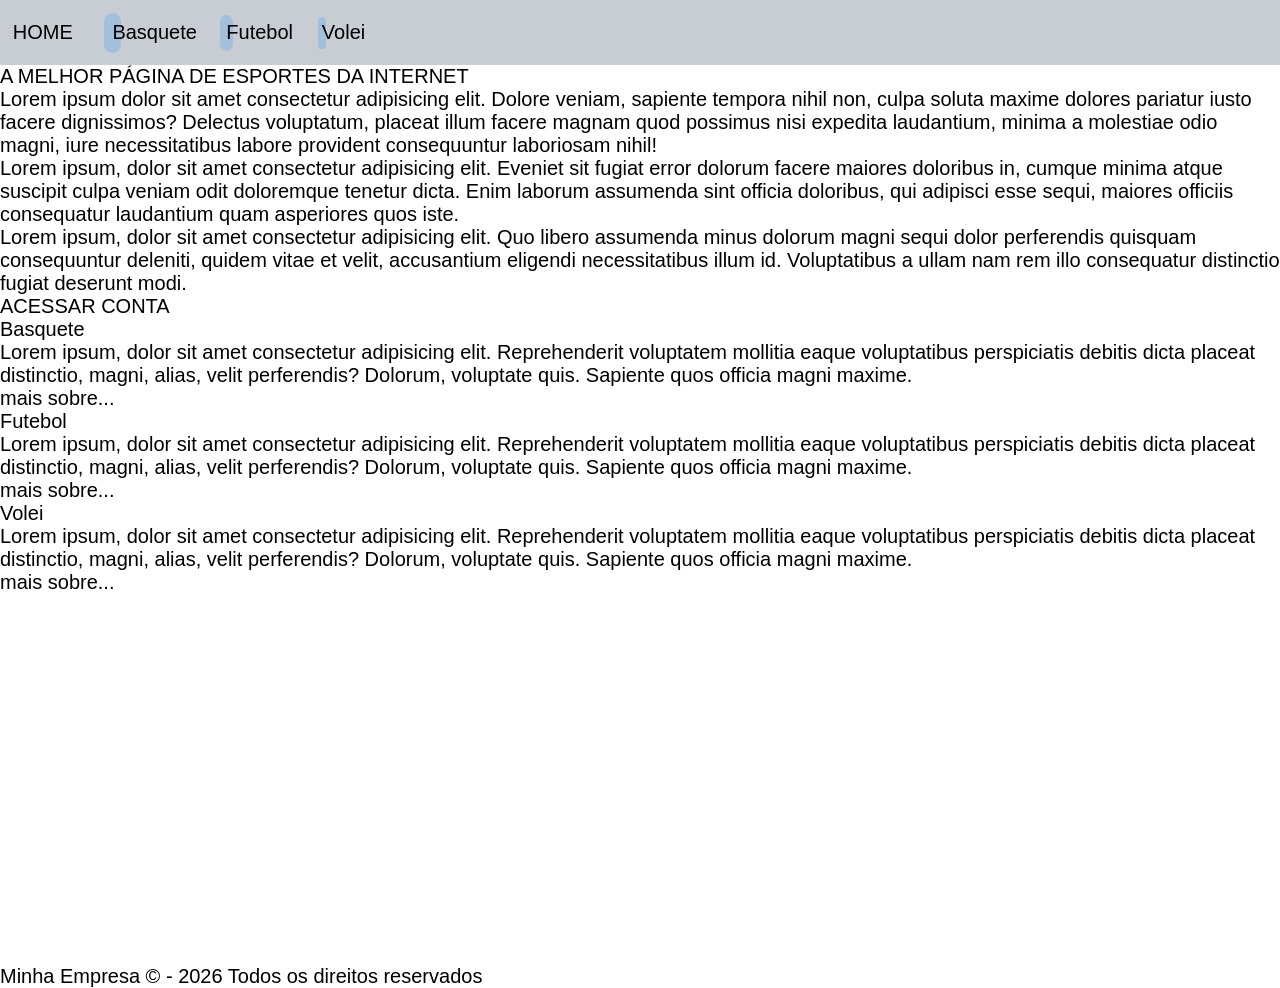
==== index.html @ d31d638a "feat: adicionando css e aria no projeto" ====
<!DOCTYPE html>
<html lang="pt-br">
  <head>
    <meta charset="UTF-8" />
    <meta name="viewport" content="width=device-width, initial-scale=1.0" />
    <title aria-label=" Página Inicial de ESPORTES">ESPORTE TOTAL</title>
    <link rel="icon" href="./img/favicon.png" />
    <link rel="stylesheet" href="./css/main.css" />
  </head>

  <body>
    <header class="cabecalho">
      <nav aria-label="Menu de Navegação Principal" class="cabecalho__nav">
        <ul class="cabecalho__ul">
          <li class="cabecalho__li">
            <a
              aria-label="Página inicial"
              class="cabecalho_a cabecalho_a--active"
              href="#"
              >HOME</a
            >
          </li>
          <li class="cabecalho__li">
            <a
              aria-label="Página de basquete"
              class="cabecalho__a"
              href="./paginas/basquete.html"
              >Basquete</a
            >
          </li>
          <li class="cabecalho__li">
            <a
              aria-label="Página de futebol"
              class="cabecalho__a"
              href="./paginas/futebol.html"
              >Futebol</a
            >
          </li>
          <li class="cabecalho__li">
            <a
              aria-label="Página de vôlei"
              class="cabecalho__a"
              href="./paginas/volei.html"
              >Volei</a
            >
          </li>
        </ul>
      </nav>
    </header>


    <main class= "conteudo">
      <section class="hero">
        <div class="hero__container">
          <h1 class="hero__title">A MELHOR PÁGINA DE ESPORTES DA INTERNET</h1>
          <p class="hero__text">
            Lorem ipsum dolor sit amet consectetur adipisicing elit. Dolore
            veniam, sapiente tempora nihil non, culpa soluta maxime dolores
            pariatur iusto facere dignissimos? Delectus voluptatum, placeat
            illum facere magnam quod possimus nisi expedita laudantium, minima a
            molestiae odio magni, iure necessitatibus labore provident
            consequuntur laboriosam nihil!
          </p>
          <p class="hero__text">
            Lorem ipsum, dolor sit amet consectetur adipisicing elit. Eveniet
            sit fugiat error dolorum facere maiores doloribus in, cumque minima
            atque suscipit culpa veniam odit doloremque tenetur dicta. Enim
            laborum assumenda sint officia doloribus, qui adipisci esse sequi,
            maiores officiis consequatur laudantium quam asperiores quos iste.
          </p>
          <p class="hero__text">
            Lorem ipsum, dolor sit amet consectetur adipisicing elit. Quo libero
            assumenda minus dolorum magni sequi dolor perferendis quisquam
            consequuntur deleniti, quidem vitae et velit, accusantium eligendi
            necessitatibus illum id. Voluptatibus a ullam nam rem illo
            consequatur distinctio fugiat deserunt modi.
          </p>
          <a aria-label="conta pessoal" class="hero__btn" href="#">ACESSAR CONTA</a>
        </div>
      </section>

      <div class="conteudo__sec">
        <section class="conteudo__mod">
          <h2>Basquete</h2>
          <p>
            Lorem ipsum, dolor sit amet consectetur adipisicing elit.
            Reprehenderit voluptatem mollitia eaque voluptatibus perspiciatis
            debitis dicta placeat distinctio, magni, alias, velit perferendis?
            Dolorum, voluptate quis. Sapiente quos officia magni maxime.
          </p>
          <a aria-label="Quer saber" href="./paginas/basquete.html"
            >mais sobre...</a
          >
        </section>
        <section class="conteudo__mod">
          <h2>Futebol</h2>
          <p>
            Lorem ipsum, dolor sit amet consectetur adipisicing elit.
            Reprehenderit voluptatem mollitia eaque voluptatibus perspiciatis
            debitis dicta placeat distinctio, magni, alias, velit perferendis?
            Dolorum, voluptate quis. Sapiente quos officia magni maxime.
          </p>
          <a aria-label="Quer saber" href="./paginas/futebol.html"
            >mais sobre...</a
          >
        </section>
        <section class="conteudo__mod">
          <h2>Volei</h2>
          <p>
            Lorem ipsum, dolor sit amet consectetur adipisicing elit.
            Reprehenderit voluptatem mollitia eaque voluptatibus perspiciatis
            debitis dicta placeat distinctio, magni, alias, velit perferendis?
            Dolorum, voluptate quis. Sapiente quos officia magni maxime.
          </p>
          <a aria-label="Quer saber" href="./paginas/volei.html"
            >mais sobre...</a
          >
        </section>
      </div>
    </main>

    <footer aria-label="Rodapé">
      <p>Minha Empresa &copy; - 2026 Todos os direitos reservados</p>
    </footer>
  </body>
</html>
---- css/main.css ----
@import url("./base.css");
@import url("./cabecalho.css");
@import url("./hero.css");
@import url("./conteudo.css");
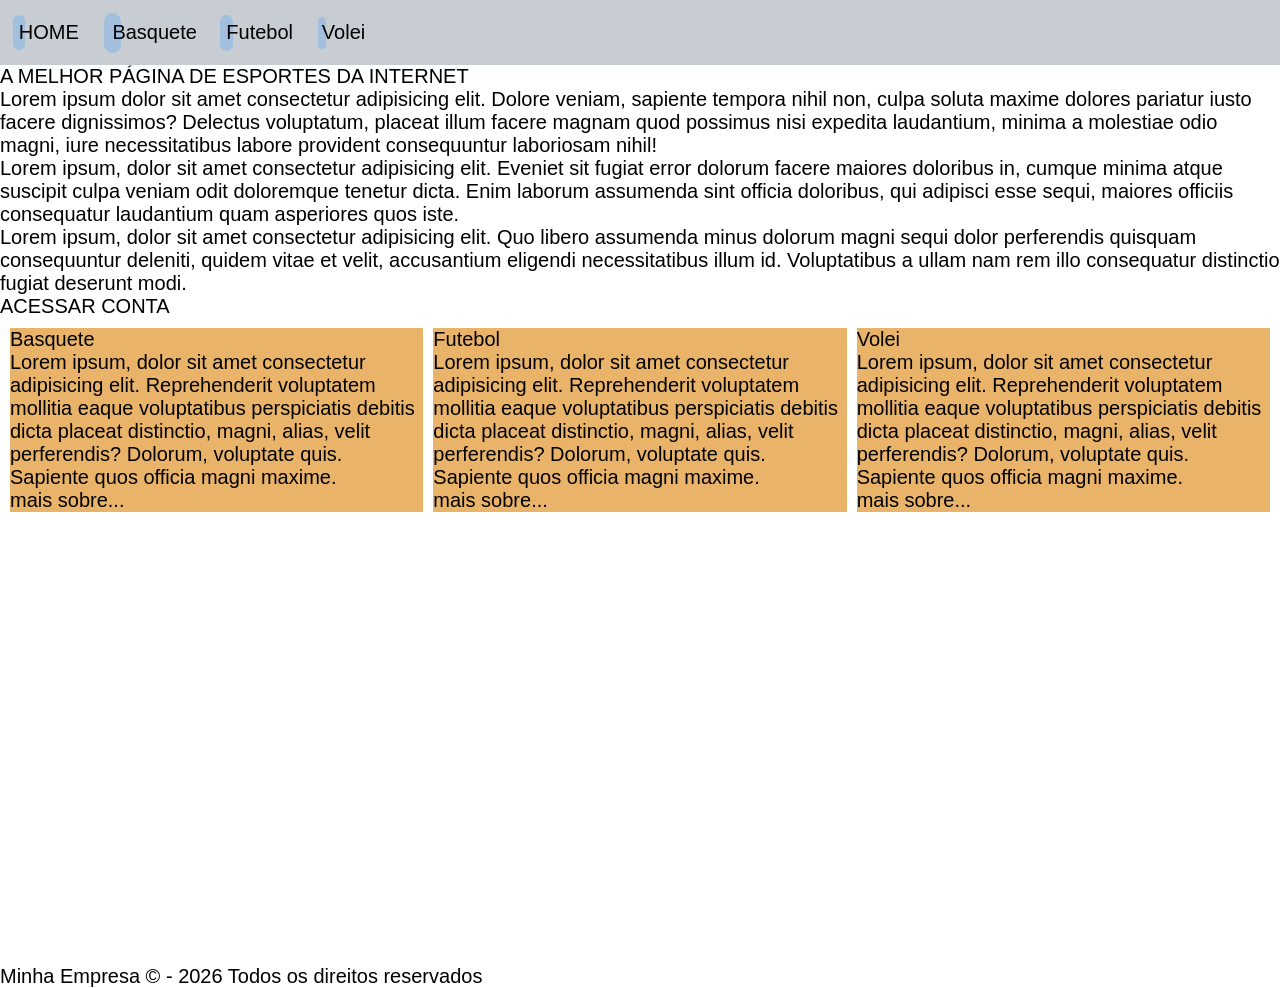
==== commit a03a5f1c: "Merge b8aaf922459506337f680f2b5e22c83d1ff6e096 into b106143de3151d8236de951bc63a53ddbf574576" ====
--- a/index.html
+++ b/index.html
@@ -15,7 +15,7 @@
           <li class="cabecalho__li">
             <a
               aria-label="Página inicial"
-              class="cabecalho_a cabecalho_a--active"
+              class="cabecalho__a cabecalho__a--active"
               href="#"
               >HOME</a
             >
@@ -123,4 +123,4 @@
       <p>Minha Empresa &copy; - 2026 Todos os direitos reservados</p>
     </footer>
   </body>
-</html>+</html>
--- a/css/main.css
+++ b/css/main.css
@@ -2,4 +2,3 @@
 @import url("./cabecalho.css");
 @import url("./hero.css");
 @import url("./conteudo.css");
-
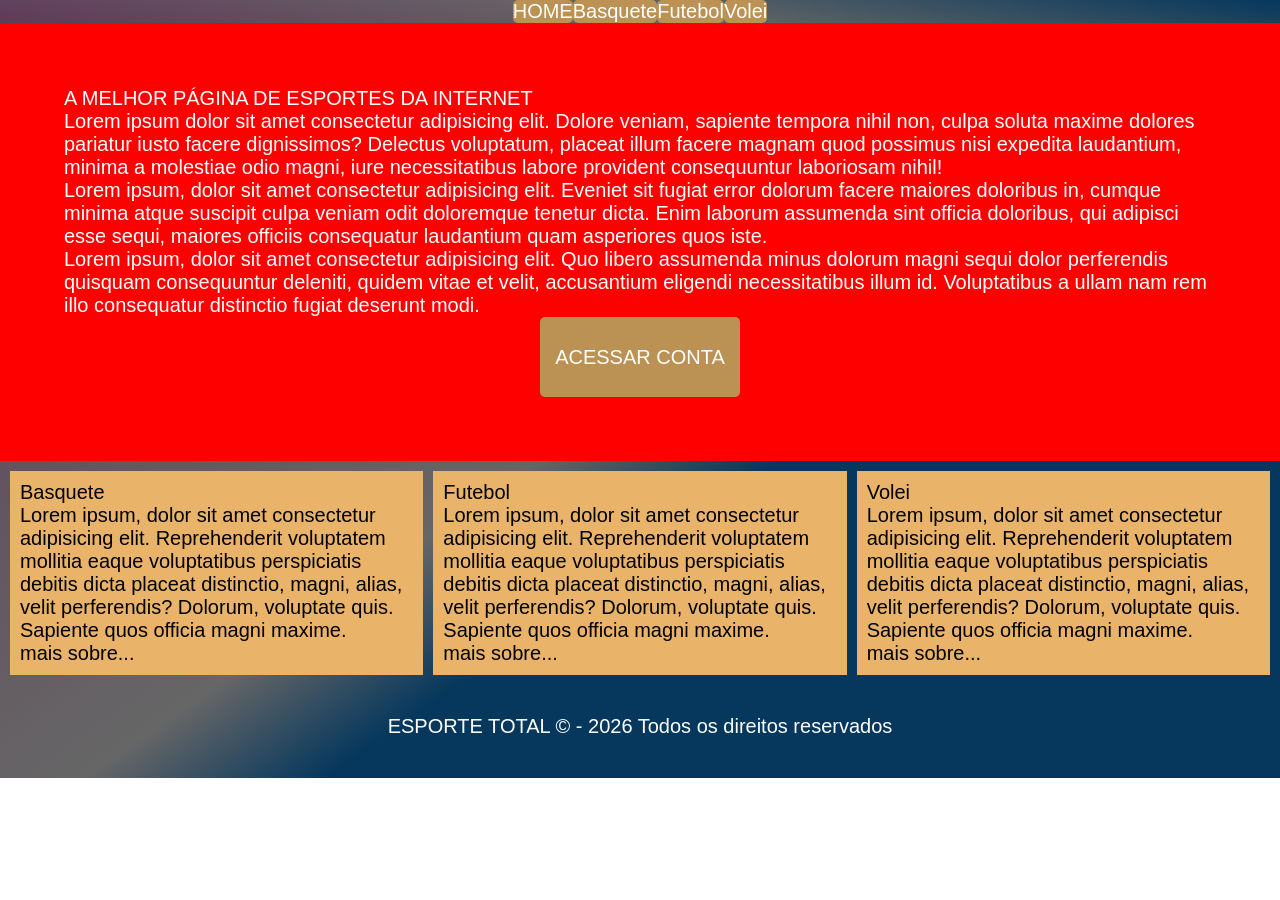
==== commit 56840191: "feat : Ajustando meu projeto" ====
--- a/index.html
+++ b/index.html
@@ -1,20 +1,20 @@
-<!DOCTYPE html>
+<!doctype html>
 <html lang="pt-br">
   <head>
     <meta charset="UTF-8" />
     <meta name="viewport" content="width=device-width, initial-scale=1.0" />
-    <title aria-label=" Página Inicial de ESPORTES">ESPORTE TOTAL</title>
+    <title>ESPORTE TOTAL</title>
     <link rel="icon" href="./img/favicon.png" />
     <link rel="stylesheet" href="./css/main.css" />
   </head>
 
   <body>
     <header class="cabecalho">
-      <nav aria-label="Menu de Navegação Principal" class="cabecalho__nav">
+      <nav aria-label="Menu de navegação principal" class="cabecalho__nav">
         <ul class="cabecalho__ul">
           <li class="cabecalho__li">
             <a
-              aria-label="Página inicial"
+              aria-label="Acessar página"
               class="cabecalho__a cabecalho__a--active"
               href="#"
               >HOME</a
@@ -22,7 +22,7 @@
           </li>
           <li class="cabecalho__li">
             <a
-              aria-label="Página de basquete"
+              aria-label="Acessar página"
               class="cabecalho__a"
               href="./paginas/basquete.html"
               >Basquete</a
@@ -30,7 +30,7 @@
           </li>
           <li class="cabecalho__li">
             <a
-              aria-label="Página de futebol"
+              aria-label="Acessar página"
               class="cabecalho__a"
               href="./paginas/futebol.html"
               >Futebol</a
@@ -38,7 +38,7 @@
           </li>
           <li class="cabecalho__li">
             <a
-              aria-label="Página de vôlei"
+              aria-label="Acessar página"
               class="cabecalho__a"
               href="./paginas/volei.html"
               >Volei</a
@@ -48,10 +48,9 @@
       </nav>
     </header>
 
-
-    <main class= "conteudo">
+    <main class="conteudo">
       <section class="hero">
-        <div class="hero__container">
+        <div class="hero__container hero__container--index">
           <h1 class="hero__title">A MELHOR PÁGINA DE ESPORTES DA INTERNET</h1>
           <p class="hero__text">
             Lorem ipsum dolor sit amet consectetur adipisicing elit. Dolore
@@ -75,52 +74,52 @@
             necessitatibus illum id. Voluptatibus a ullam nam rem illo
             consequatur distinctio fugiat deserunt modi.
           </p>
-          <a aria-label="conta pessoal" class="hero__btn" href="#">ACESSAR CONTA</a>
+          <a class="hero__btn" href="#">ACESSAR CONTA</a>
         </div>
       </section>
 
       <div class="conteudo__sec">
         <section class="conteudo__mod">
-          <h2>Basquete</h2>
-          <p>
+          <h2 class="conteudo__tit">Basquete</h2>
+          <p class="conteudo__txt">
             Lorem ipsum, dolor sit amet consectetur adipisicing elit.
             Reprehenderit voluptatem mollitia eaque voluptatibus perspiciatis
             debitis dicta placeat distinctio, magni, alias, velit perferendis?
             Dolorum, voluptate quis. Sapiente quos officia magni maxime.
           </p>
-          <a aria-label="Quer saber" href="./paginas/basquete.html"
+          <a class="conteudo__btn" aria-label="Quer saber" href="./paginas/basquete.html"
             >mais sobre...</a
           >
         </section>
         <section class="conteudo__mod">
-          <h2>Futebol</h2>
-          <p>
+          <h2 class="conteudo__tit">Futebol</h2>
+          <p class="conteudo__txt">
             Lorem ipsum, dolor sit amet consectetur adipisicing elit.
             Reprehenderit voluptatem mollitia eaque voluptatibus perspiciatis
             debitis dicta placeat distinctio, magni, alias, velit perferendis?
             Dolorum, voluptate quis. Sapiente quos officia magni maxime.
           </p>
-          <a aria-label="Quer saber" href="./paginas/futebol.html"
-            >mais sobre...</a
-          >
+          <a class="conteudo__btn" aria-label="Quer saber" href="./paginas/futebol.html">mais sobre...</a>
         </section>
+
         <section class="conteudo__mod">
-          <h2>Volei</h2>
-          <p>
+          <h2 class="conteudo__tit">Volei</h2>
+          <p class="conteudo__txt">
             Lorem ipsum, dolor sit amet consectetur adipisicing elit.
             Reprehenderit voluptatem mollitia eaque voluptatibus perspiciatis
             debitis dicta placeat distinctio, magni, alias, velit perferendis?
             Dolorum, voluptate quis. Sapiente quos officia magni maxime.
           </p>
-          <a aria-label="Quer saber" href="./paginas/volei.html"
-            >mais sobre...</a
-          >
+          <a class="conteudo__btn" aria-label="Quer saber" href="./paginas/volei.html">mais sobre...</a>
         </section>
+
       </div>
+
     </main>
 
-    <footer aria-label="Rodapé">
-      <p>Minha Empresa &copy; - 2026 Todos os direitos reservados</p>
+    <footer class="rodape">
+      <p class="rodape__cpr">ESPORTE TOTAL &copy; - 2026 Todos os direitos reservados</p>
     </footer>
+
   </body>
 </html>
--- a/css/main.css
+++ b/css/main.css
@@ -2,3 +2,4 @@
 @import url("./cabecalho.css");
 @import url("./hero.css");
 @import url("./conteudo.css");
+@import url("./rodape.css");
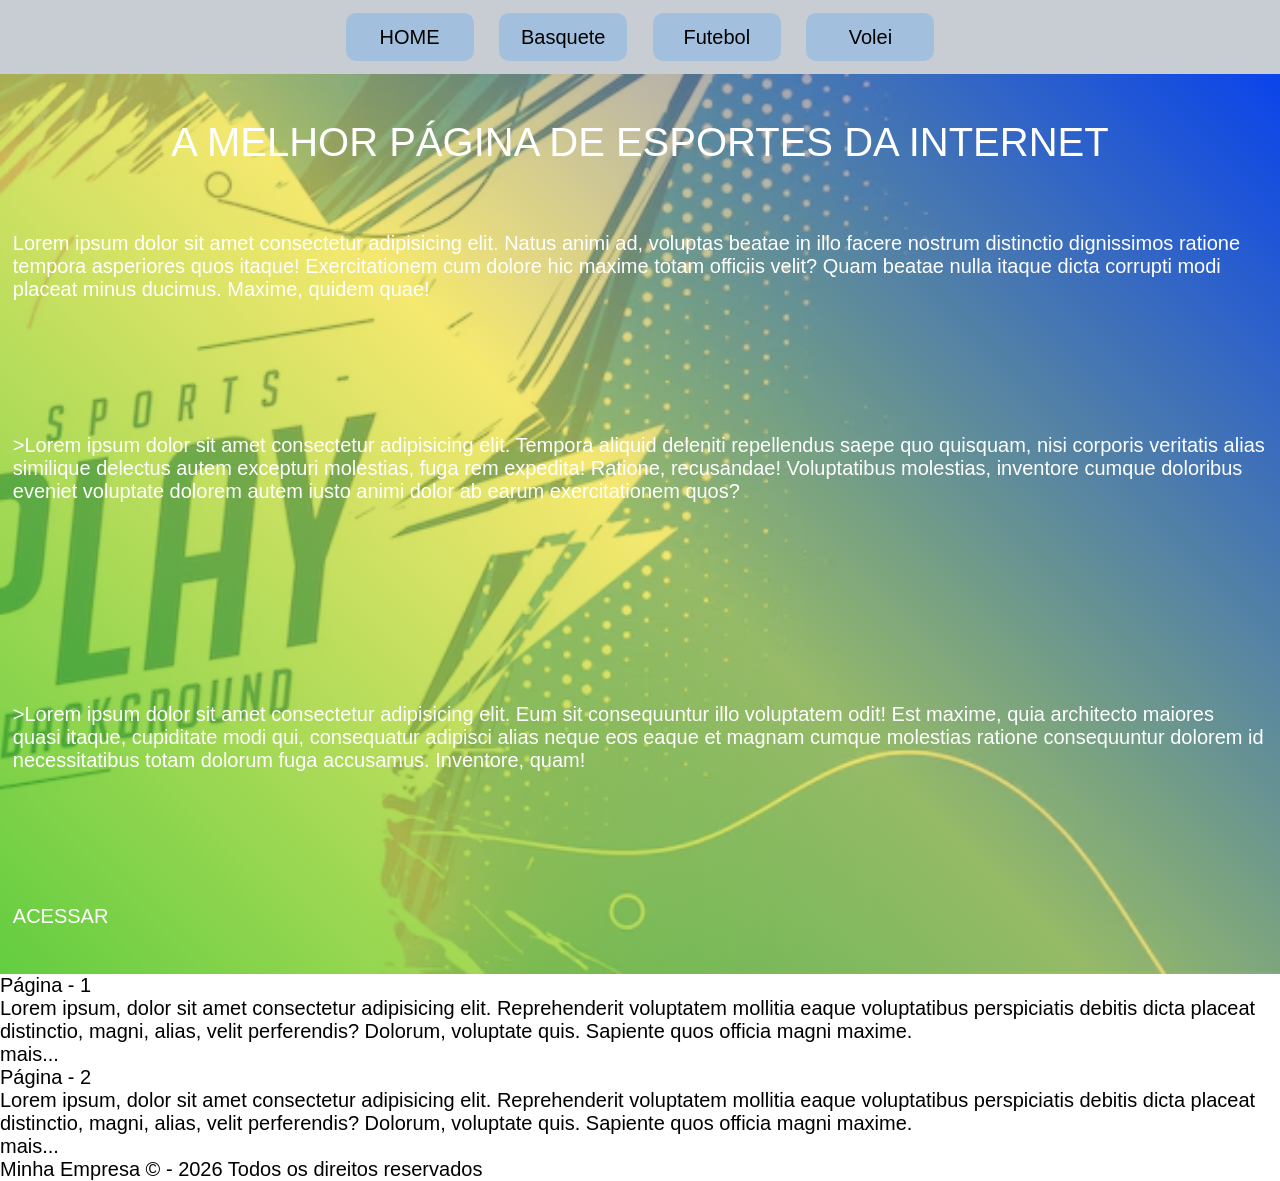
==== commit 367ddd7a: "Merge db39b7ddd7571204ab46700169aaf8316816fb8f into b106143de3151d8236de951bc63a53ddbf574576" ====
--- a/index.html
+++ b/index.html
@@ -10,116 +10,50 @@
 
   <body>
     <header class="cabecalho">
-      <nav aria-label="Menu de navegação principal" class="cabecalho__nav">
+      <nav class="cabecalho__nav">
         <ul class="cabecalho__ul">
-          <li class="cabecalho__li">
-            <a
-              aria-label="Acessar página"
-              class="cabecalho__a cabecalho__a--active"
-              href="#"
-              >HOME</a
-            >
-          </li>
-          <li class="cabecalho__li">
-            <a
-              aria-label="Acessar página"
-              class="cabecalho__a"
-              href="./paginas/basquete.html"
-              >Basquete</a
-            >
-          </li>
-          <li class="cabecalho__li">
-            <a
-              aria-label="Acessar página"
-              class="cabecalho__a"
-              href="./paginas/futebol.html"
-              >Futebol</a
-            >
-          </li>
-          <li class="cabecalho__li">
-            <a
-              aria-label="Acessar página"
-              class="cabecalho__a"
-              href="./paginas/volei.html"
-              >Volei</a
-            >
-          </li>
+          <li class="cabecalho__li"> <a class="cabecalho__a cabecalho a--active" href="#">HOME</a></li>
+          <li class="cabecalho__li"><a class="cabecalho__a" href="./paginas/basquete.html">Basquete</a></li>
+          <li class="cabecalho__li"><a class="cabecalho__a" href="./paginas/futebol.html">Futebol</a></li>
+          <li class="cabecalho__li"><a class="cabecalho__a" href="./paginas/volei.html">Volei</a></li>
         </ul>
       </nav>
     </header>
 
-    <main class="conteudo">
+    <main>
       <section class="hero">
-        <div class="hero__container hero__container--index">
+        <div class="hero__container">
           <h1 class="hero__title">A MELHOR PÁGINA DE ESPORTES DA INTERNET</h1>
-          <p class="hero__text">
-            Lorem ipsum dolor sit amet consectetur adipisicing elit. Dolore
-            veniam, sapiente tempora nihil non, culpa soluta maxime dolores
-            pariatur iusto facere dignissimos? Delectus voluptatum, placeat
-            illum facere magnam quod possimus nisi expedita laudantium, minima a
-            molestiae odio magni, iure necessitatibus labore provident
-            consequuntur laboriosam nihil!
-          </p>
-          <p class="hero__text">
-            Lorem ipsum, dolor sit amet consectetur adipisicing elit. Eveniet
-            sit fugiat error dolorum facere maiores doloribus in, cumque minima
-            atque suscipit culpa veniam odit doloremque tenetur dicta. Enim
-            laborum assumenda sint officia doloribus, qui adipisci esse sequi,
-            maiores officiis consequatur laudantium quam asperiores quos iste.
-          </p>
-          <p class="hero__text">
-            Lorem ipsum, dolor sit amet consectetur adipisicing elit. Quo libero
-            assumenda minus dolorum magni sequi dolor perferendis quisquam
-            consequuntur deleniti, quidem vitae et velit, accusantium eligendi
-            necessitatibus illum id. Voluptatibus a ullam nam rem illo
-            consequatur distinctio fugiat deserunt modi.
-          </p>
-          <a class="hero__btn" href="#">ACESSAR CONTA</a>
+          <p class="hero__text">Lorem ipsum dolor sit amet consectetur adipisicing elit. Natus animi ad, voluptas beatae in illo facere nostrum distinctio dignissimos ratione tempora asperiores quos itaque! Exercitationem cum dolore hic maxime totam officiis velit? Quam beatae nulla itaque dicta corrupti modi placeat minus ducimus. Maxime, quidem quae!</p>
+          <p class="hero__text"></p>>Lorem ipsum dolor sit amet consectetur adipisicing elit. Tempora aliquid deleniti repellendus saepe quo quisquam, nisi corporis veritatis alias similique delectus autem excepturi molestias, fuga rem expedita! Ratione, recusandae! Voluptatibus molestias, inventore cumque doloribus eveniet voluptate dolorem autem iusto animi dolor ab earum exercitationem quos?</p>
+          <p class="hero__text"></p>>Lorem ipsum dolor sit amet consectetur adipisicing elit. Eum sit consequuntur illo voluptatem odit! Est maxime, quia architecto maiores quasi itaque, cupiditate modi qui, consequatur adipisci alias neque eos eaque et magnam cumque molestias ratione consequuntur dolorem id necessitatibus totam dolorum fuga accusamus. Inventore, quam!</p>
+          <a class="hero__btn" href="#">ACESSAR</a>
         </div>
       </section>
-
-      <div class="conteudo__sec">
-        <section class="conteudo__mod">
-          <h2 class="conteudo__tit">Basquete</h2>
-          <p class="conteudo__txt">
-            Lorem ipsum, dolor sit amet consectetur adipisicing elit.
-            Reprehenderit voluptatem mollitia eaque voluptatibus perspiciatis
-            debitis dicta placeat distinctio, magni, alias, velit perferendis?
-            Dolorum, voluptate quis. Sapiente quos officia magni maxime.
-          </p>
-          <a class="conteudo__btn" aria-label="Quer saber" href="./paginas/basquete.html"
-            >mais sobre...</a
-          >
-        </section>
-        <section class="conteudo__mod">
-          <h2 class="conteudo__tit">Futebol</h2>
-          <p class="conteudo__txt">
-            Lorem ipsum, dolor sit amet consectetur adipisicing elit.
-            Reprehenderit voluptatem mollitia eaque voluptatibus perspiciatis
-            debitis dicta placeat distinctio, magni, alias, velit perferendis?
-            Dolorum, voluptate quis. Sapiente quos officia magni maxime.
-          </p>
-          <a class="conteudo__btn" aria-label="Quer saber" href="./paginas/futebol.html">mais sobre...</a>
-        </section>
-
-        <section class="conteudo__mod">
-          <h2 class="conteudo__tit">Volei</h2>
-          <p class="conteudo__txt">
-            Lorem ipsum, dolor sit amet consectetur adipisicing elit.
-            Reprehenderit voluptatem mollitia eaque voluptatibus perspiciatis
-            debitis dicta placeat distinctio, magni, alias, velit perferendis?
-            Dolorum, voluptate quis. Sapiente quos officia magni maxime.
-          </p>
-          <a class="conteudo__btn" aria-label="Quer saber" href="./paginas/volei.html">mais sobre...</a>
-        </section>
-
-      </div>
-
+      <section>
+        <h2>Página - 1</h2>
+        <p>
+          Lorem ipsum, dolor sit amet consectetur adipisicing elit.
+          Reprehenderit voluptatem mollitia eaque voluptatibus perspiciatis
+          debitis dicta placeat distinctio, magni, alias, velit perferendis?
+          Dolorum, voluptate quis. Sapiente quos officia magni maxime.
+        </p>
+        <a id="active" href="./pagina1.html">mais...</a>
+      </section>
+      <section>
+        <h2>Página - 2</h2>
+        <p>
+          Lorem ipsum, dolor sit amet consectetur adipisicing elit.
+          Reprehenderit voluptatem mollitia eaque voluptatibus perspiciatis
+          debitis dicta placeat distinctio, magni, alias, velit perferendis?
+          Dolorum, voluptate quis. Sapiente quos officia magni maxime.
+        </p>
+        <a href="./pagina2/pagina2.html">mais...</a>
+      </section>
     </main>
 
-    <footer class="rodape">
-      <p class="rodape__cpr">ESPORTE TOTAL &copy; - 2026 Todos os direitos reservados</p>
+    <footer>
+      <p>Minha Empresa &copy; - 2026 Todos os direitos reservados</p>
     </footer>
-
   </body>
-</html>
+</html>
--- a/css/main.css
+++ b/css/main.css
@@ -1,5 +1,3 @@
-@import url("./base.css");
+@import url("./base.css ");
 @import url("./cabecalho.css");
 @import url("./hero.css");
-@import url("./conteudo.css");
-@import url("./rodape.css");
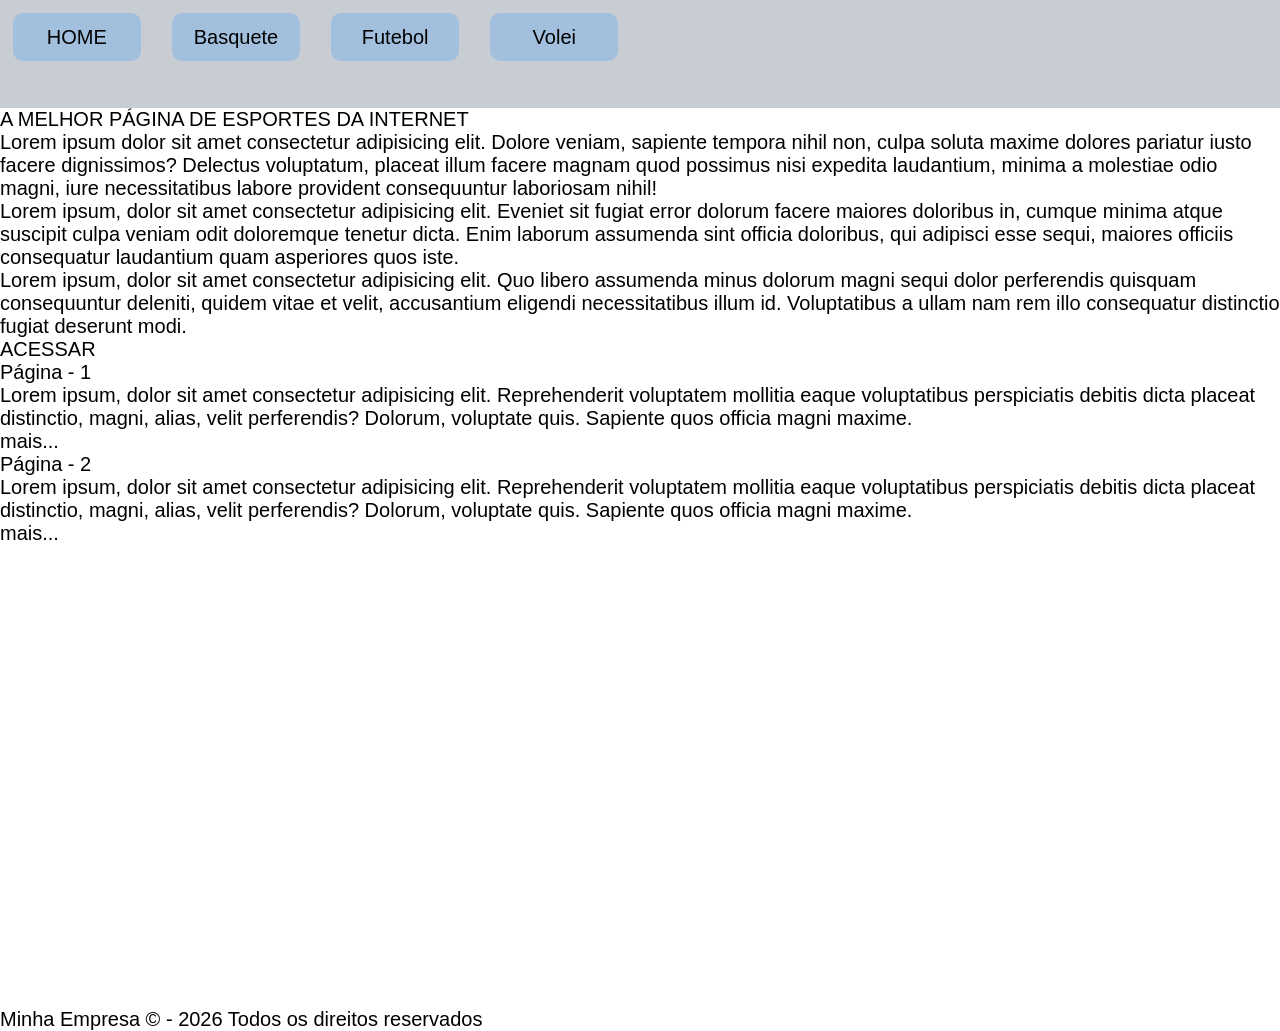
==== commit 44efd2df: "Merge c0494a69153384fd35bc53301743967e2b96e15f into b106143de3151d8236de951bc63a53ddbf574576" ====
--- a/index.html
+++ b/index.html
@@ -9,10 +9,11 @@
   </head>
 
   <body>
+
     <header class="cabecalho">
       <nav class="cabecalho__nav">
         <ul class="cabecalho__ul">
-          <li class="cabecalho__li"> <a class="cabecalho__a cabecalho a--active" href="#">HOME</a></li>
+          <li class="cabecalho__li"><a class="cabecalho__a cabecalho__a--active" href="#">HOME</a></li>
           <li class="cabecalho__li"><a class="cabecalho__a" href="./paginas/basquete.html">Basquete</a></li>
           <li class="cabecalho__li"><a class="cabecalho__a" href="./paginas/futebol.html">Futebol</a></li>
           <li class="cabecalho__li"><a class="cabecalho__a" href="./paginas/volei.html">Volei</a></li>
@@ -24,12 +25,13 @@
       <section class="hero">
         <div class="hero__container">
           <h1 class="hero__title">A MELHOR PÁGINA DE ESPORTES DA INTERNET</h1>
-          <p class="hero__text">Lorem ipsum dolor sit amet consectetur adipisicing elit. Natus animi ad, voluptas beatae in illo facere nostrum distinctio dignissimos ratione tempora asperiores quos itaque! Exercitationem cum dolore hic maxime totam officiis velit? Quam beatae nulla itaque dicta corrupti modi placeat minus ducimus. Maxime, quidem quae!</p>
-          <p class="hero__text"></p>>Lorem ipsum dolor sit amet consectetur adipisicing elit. Tempora aliquid deleniti repellendus saepe quo quisquam, nisi corporis veritatis alias similique delectus autem excepturi molestias, fuga rem expedita! Ratione, recusandae! Voluptatibus molestias, inventore cumque doloribus eveniet voluptate dolorem autem iusto animi dolor ab earum exercitationem quos?</p>
-          <p class="hero__text"></p>>Lorem ipsum dolor sit amet consectetur adipisicing elit. Eum sit consequuntur illo voluptatem odit! Est maxime, quia architecto maiores quasi itaque, cupiditate modi qui, consequatur adipisci alias neque eos eaque et magnam cumque molestias ratione consequuntur dolorem id necessitatibus totam dolorum fuga accusamus. Inventore, quam!</p>
+          <p class="hero__text">Lorem ipsum dolor sit amet consectetur adipisicing elit. Dolore veniam, sapiente tempora nihil non, culpa soluta maxime dolores pariatur iusto facere dignissimos? Delectus voluptatum, placeat illum facere magnam quod possimus nisi expedita laudantium, minima a molestiae odio magni, iure necessitatibus labore provident consequuntur laboriosam nihil!</p>
+          <p class="hero__text">Lorem ipsum, dolor sit amet consectetur adipisicing elit. Eveniet sit fugiat error dolorum facere maiores doloribus in, cumque minima atque suscipit culpa veniam odit doloremque tenetur dicta. Enim laborum assumenda sint officia doloribus, qui adipisci esse sequi, maiores officiis consequatur laudantium quam asperiores quos iste.</p>
+          <p class="hero__text">Lorem ipsum, dolor sit amet consectetur adipisicing elit. Quo libero assumenda minus dolorum magni sequi dolor perferendis quisquam consequuntur deleniti, quidem vitae et velit, accusantium eligendi necessitatibus illum id. Voluptatibus a ullam nam rem illo consequatur distinctio fugiat deserunt modi.</p>
           <a class="hero__btn" href="#">ACESSAR</a>
         </div>
       </section>
+
       <section>
         <h2>Página - 1</h2>
         <p>
@@ -38,7 +40,7 @@
           debitis dicta placeat distinctio, magni, alias, velit perferendis?
           Dolorum, voluptate quis. Sapiente quos officia magni maxime.
         </p>
-        <a id="active" href="./pagina1.html">mais...</a>
+        <a href="./pagina1.html">mais...</a>
       </section>
       <section>
         <h2>Página - 2</h2>
@@ -56,4 +58,4 @@
       <p>Minha Empresa &copy; - 2026 Todos os direitos reservados</p>
     </footer>
   </body>
-</html>+</html>
--- a/css/main.css
+++ b/css/main.css
@@ -1,3 +1,3 @@
-@import url("./base.css ");
+@import url("./base.css");
 @import url("./cabecalho.css");
-@import url("./hero.css");
+@import url("./hero.css");
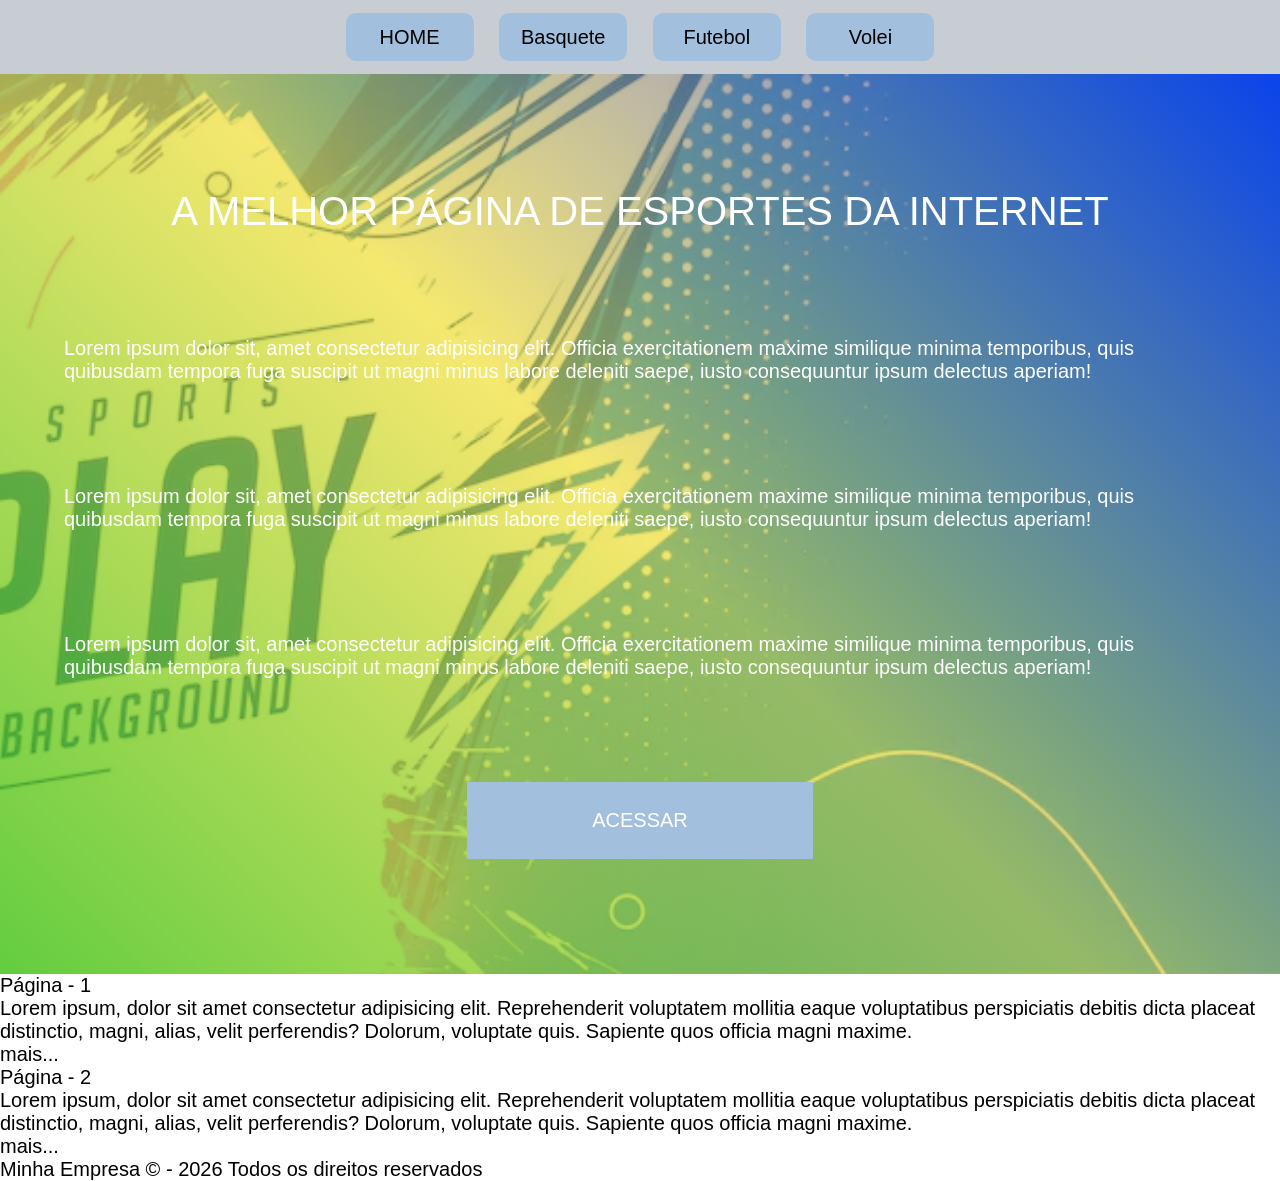
==== commit c1163d89: "Merge 5fffdda02f84210d33673f165edeb0ec4ee5634c into b106143de3151d8236de951bc63a53ddbf574576" ====
--- a/index.html
+++ b/index.html
@@ -9,8 +9,8 @@
   </head>
 
   <body>
-
     <header class="cabecalho">
+      
       <nav class="cabecalho__nav">
         <ul class="cabecalho__ul">
           <li class="cabecalho__li"><a class="cabecalho__a cabecalho__a--active" href="#">HOME</a></li>
@@ -25,13 +25,12 @@
       <section class="hero">
         <div class="hero__container">
           <h1 class="hero__title">A MELHOR PÁGINA DE ESPORTES DA INTERNET</h1>
-          <p class="hero__text">Lorem ipsum dolor sit amet consectetur adipisicing elit. Dolore veniam, sapiente tempora nihil non, culpa soluta maxime dolores pariatur iusto facere dignissimos? Delectus voluptatum, placeat illum facere magnam quod possimus nisi expedita laudantium, minima a molestiae odio magni, iure necessitatibus labore provident consequuntur laboriosam nihil!</p>
-          <p class="hero__text">Lorem ipsum, dolor sit amet consectetur adipisicing elit. Eveniet sit fugiat error dolorum facere maiores doloribus in, cumque minima atque suscipit culpa veniam odit doloremque tenetur dicta. Enim laborum assumenda sint officia doloribus, qui adipisci esse sequi, maiores officiis consequatur laudantium quam asperiores quos iste.</p>
-          <p class="hero__text">Lorem ipsum, dolor sit amet consectetur adipisicing elit. Quo libero assumenda minus dolorum magni sequi dolor perferendis quisquam consequuntur deleniti, quidem vitae et velit, accusantium eligendi necessitatibus illum id. Voluptatibus a ullam nam rem illo consequatur distinctio fugiat deserunt modi.</p>
+          <p class="hero__text">Lorem ipsum dolor sit, amet consectetur adipisicing elit. Officia exercitationem maxime similique minima temporibus, quis quibusdam tempora fuga suscipit ut magni minus labore deleniti saepe, iusto consequuntur ipsum delectus aperiam!</p>
+          <p class="hero__text">Lorem ipsum dolor sit, amet consectetur adipisicing elit. Officia exercitationem maxime similique minima temporibus, quis quibusdam tempora fuga suscipit ut magni minus labore deleniti saepe, iusto consequuntur ipsum delectus aperiam!</p>
+          <p class="hero__text">Lorem ipsum dolor sit, amet consectetur adipisicing elit. Officia exercitationem maxime similique minima temporibus, quis quibusdam tempora fuga suscipit ut magni minus labore deleniti saepe, iusto consequuntur ipsum delectus aperiam!</p>
           <a class="hero__btn" href="#">ACESSAR</a>
         </div>
       </section>
-
       <section>
         <h2>Página - 1</h2>
         <p>
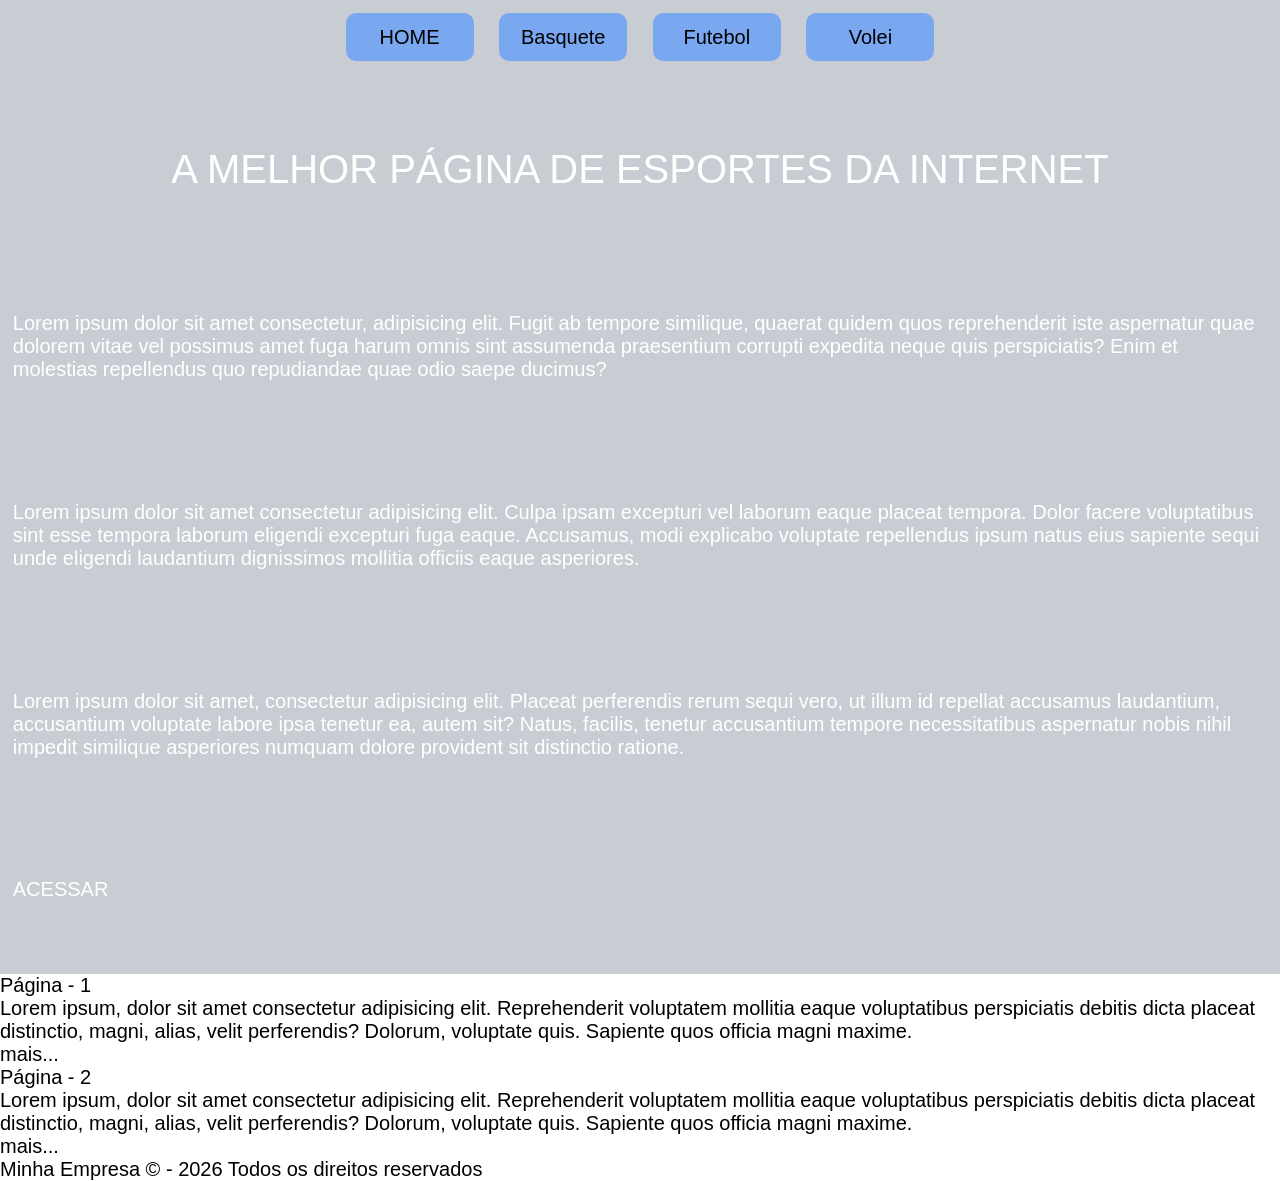
==== commit 0a0d9fcb: "Merge f0ed8913aec52e5c26c1ba25aeeed0f07f391cbd into b106143de3151d8236de951bc63a53ddbf574576" ====
--- a/index.html
+++ b/index.html
@@ -9,8 +9,7 @@
   </head>
 
   <body>
-    <header class="cabecalho">
-      
+    <header class="cabecalho">  
       <nav class="cabecalho__nav">
         <ul class="cabecalho__ul">
           <li class="cabecalho__li"><a class="cabecalho__a cabecalho__a--active" href="#">HOME</a></li>
@@ -25,12 +24,13 @@
       <section class="hero">
         <div class="hero__container">
           <h1 class="hero__title">A MELHOR PÁGINA DE ESPORTES DA INTERNET</h1>
-          <p class="hero__text">Lorem ipsum dolor sit, amet consectetur adipisicing elit. Officia exercitationem maxime similique minima temporibus, quis quibusdam tempora fuga suscipit ut magni minus labore deleniti saepe, iusto consequuntur ipsum delectus aperiam!</p>
-          <p class="hero__text">Lorem ipsum dolor sit, amet consectetur adipisicing elit. Officia exercitationem maxime similique minima temporibus, quis quibusdam tempora fuga suscipit ut magni minus labore deleniti saepe, iusto consequuntur ipsum delectus aperiam!</p>
-          <p class="hero__text">Lorem ipsum dolor sit, amet consectetur adipisicing elit. Officia exercitationem maxime similique minima temporibus, quis quibusdam tempora fuga suscipit ut magni minus labore deleniti saepe, iusto consequuntur ipsum delectus aperiam!</p>
+          <p class="hero__text">Lorem ipsum dolor sit amet consectetur, adipisicing elit. Fugit ab tempore similique, quaerat quidem quos reprehenderit iste aspernatur quae dolorem vitae vel possimus amet fuga harum omnis sint assumenda praesentium corrupti expedita neque quis perspiciatis? Enim et molestias repellendus quo repudiandae quae odio saepe ducimus?</p>
+          <p class="hero__text">Lorem ipsum dolor sit amet consectetur adipisicing elit. Culpa ipsam excepturi vel laborum eaque placeat tempora. Dolor facere voluptatibus sint esse tempora laborum eligendi excepturi fuga eaque. Accusamus, modi explicabo voluptate repellendus ipsum natus eius sapiente sequi unde eligendi laudantium dignissimos mollitia officiis eaque asperiores.</p>
+          <p class="hero__text">Lorem ipsum dolor sit amet, consectetur adipisicing elit. Placeat perferendis rerum sequi vero, ut illum id repellat accusamus laudantium, accusantium voluptate labore ipsa tenetur ea, autem sit? Natus, facilis, tenetur accusantium tempore necessitatibus aspernatur nobis nihil impedit similique asperiores numquam dolore provident sit distinctio ratione.</p>
           <a class="hero__btn" href="#">ACESSAR</a>
         </div>
       </section>
+
       <section>
         <h2>Página - 1</h2>
         <p>
@@ -57,4 +57,4 @@
       <p>Minha Empresa &copy; - 2026 Todos os direitos reservados</p>
     </footer>
   </body>
-</html>
+</html>
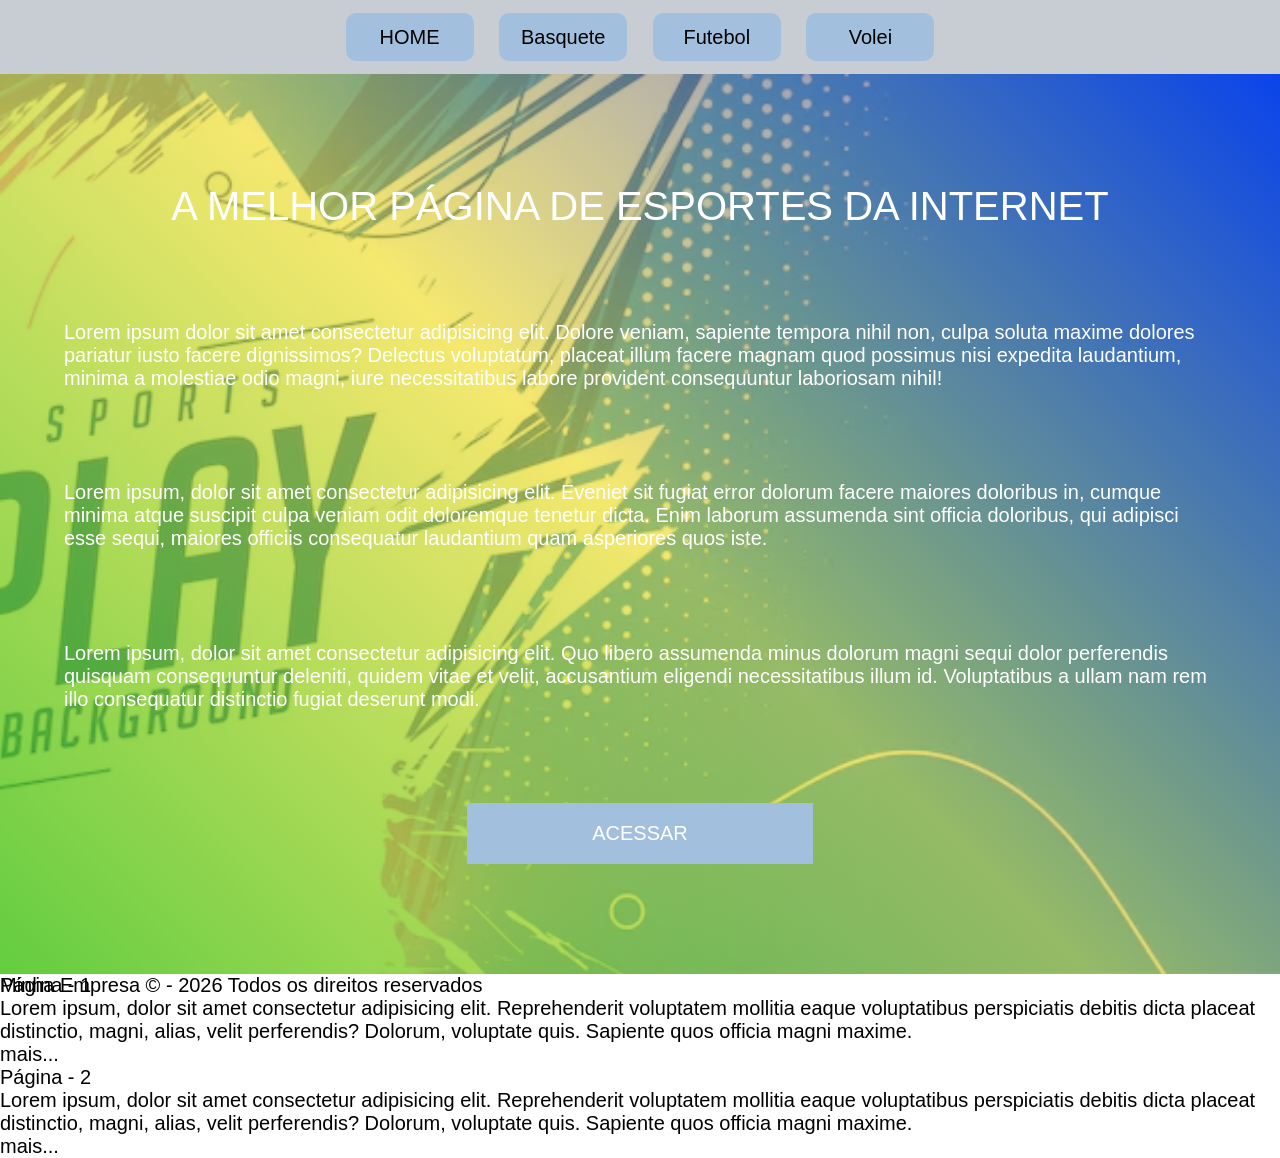
==== commit b29ee0a0: "Merge cdafe9f72cd739841a4f0cde03c803eee246ed62 into b106143de3151d8236de951bc63a53ddbf574576" ====
--- a/index.html
+++ b/index.html
@@ -9,7 +9,8 @@
   </head>
 
   <body>
-    <header class="cabecalho">  
+
+    <header class="cabecalho">
       <nav class="cabecalho__nav">
         <ul class="cabecalho__ul">
           <li class="cabecalho__li"><a class="cabecalho__a cabecalho__a--active" href="#">HOME</a></li>
@@ -24,9 +25,9 @@
       <section class="hero">
         <div class="hero__container">
           <h1 class="hero__title">A MELHOR PÁGINA DE ESPORTES DA INTERNET</h1>
-          <p class="hero__text">Lorem ipsum dolor sit amet consectetur, adipisicing elit. Fugit ab tempore similique, quaerat quidem quos reprehenderit iste aspernatur quae dolorem vitae vel possimus amet fuga harum omnis sint assumenda praesentium corrupti expedita neque quis perspiciatis? Enim et molestias repellendus quo repudiandae quae odio saepe ducimus?</p>
-          <p class="hero__text">Lorem ipsum dolor sit amet consectetur adipisicing elit. Culpa ipsam excepturi vel laborum eaque placeat tempora. Dolor facere voluptatibus sint esse tempora laborum eligendi excepturi fuga eaque. Accusamus, modi explicabo voluptate repellendus ipsum natus eius sapiente sequi unde eligendi laudantium dignissimos mollitia officiis eaque asperiores.</p>
-          <p class="hero__text">Lorem ipsum dolor sit amet, consectetur adipisicing elit. Placeat perferendis rerum sequi vero, ut illum id repellat accusamus laudantium, accusantium voluptate labore ipsa tenetur ea, autem sit? Natus, facilis, tenetur accusantium tempore necessitatibus aspernatur nobis nihil impedit similique asperiores numquam dolore provident sit distinctio ratione.</p>
+          <p class="hero__text">Lorem ipsum dolor sit amet consectetur adipisicing elit. Dolore veniam, sapiente tempora nihil non, culpa soluta maxime dolores pariatur iusto facere dignissimos? Delectus voluptatum, placeat illum facere magnam quod possimus nisi expedita laudantium, minima a molestiae odio magni, iure necessitatibus labore provident consequuntur laboriosam nihil!</p>
+          <p class="hero__text">Lorem ipsum, dolor sit amet consectetur adipisicing elit. Eveniet sit fugiat error dolorum facere maiores doloribus in, cumque minima atque suscipit culpa veniam odit doloremque tenetur dicta. Enim laborum assumenda sint officia doloribus, qui adipisci esse sequi, maiores officiis consequatur laudantium quam asperiores quos iste.</p>
+          <p class="hero__text">Lorem ipsum, dolor sit amet consectetur adipisicing elit. Quo libero assumenda minus dolorum magni sequi dolor perferendis quisquam consequuntur deleniti, quidem vitae et velit, accusantium eligendi necessitatibus illum id. Voluptatibus a ullam nam rem illo consequatur distinctio fugiat deserunt modi.</p>
           <a class="hero__btn" href="#">ACESSAR</a>
         </div>
       </section>
@@ -57,4 +58,4 @@
       <p>Minha Empresa &copy; - 2026 Todos os direitos reservados</p>
     </footer>
   </body>
-</html>+</html>
--- a/css/main.css
+++ b/css/main.css
@@ -1,3 +1,3 @@
 @import url("./base.css");
 @import url("./cabecalho.css");
-@import url("./hero.css");+@import url("./hero.css");
